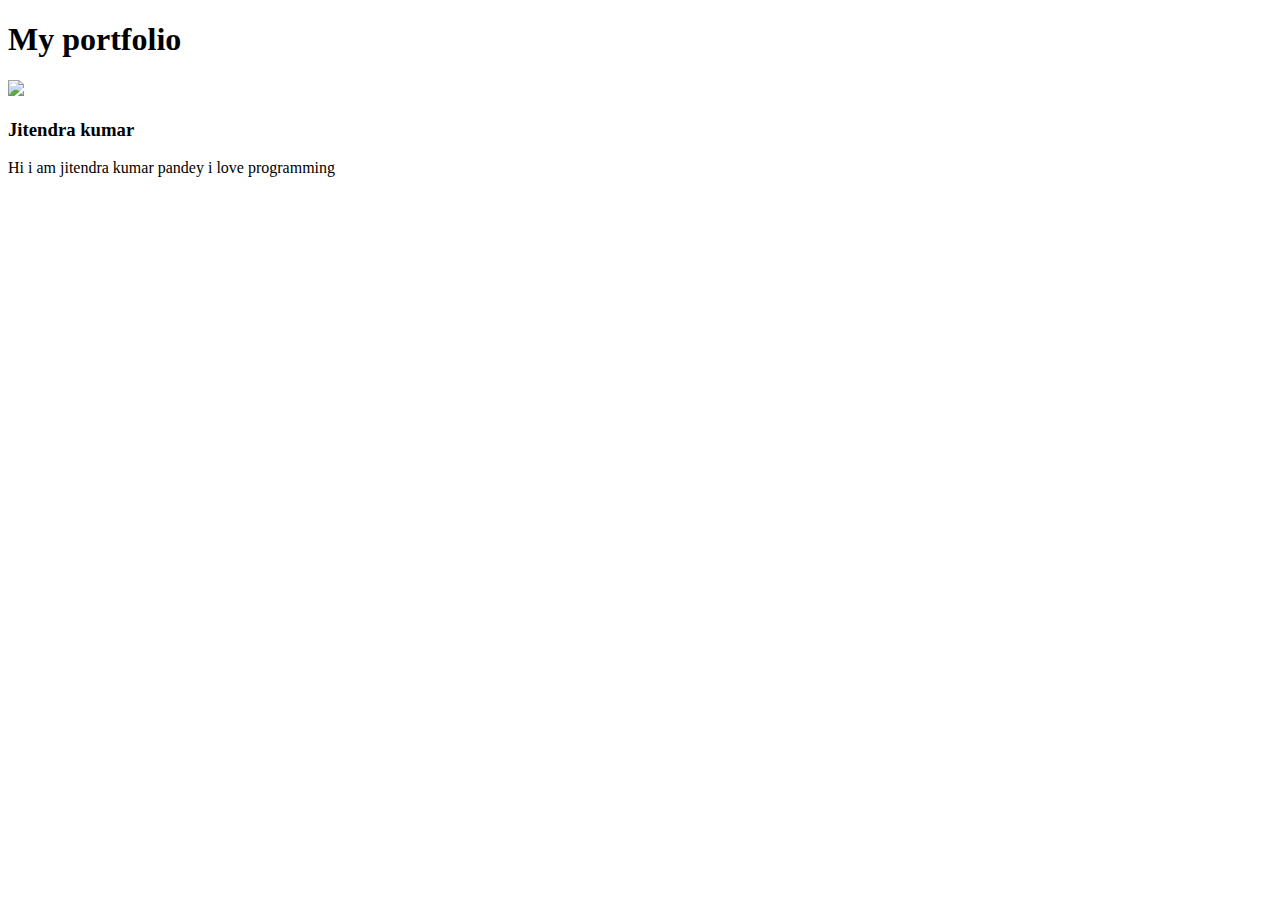
==== index.html @ 5f035cfc "html update" ====
<!DOCTYPE html>
<html lang="en">
<head>
    <meta charset="UTF-8">
    <meta http-equiv="X-UA-Compatible" content="IE=edge">
    <meta name="viewport" content="width=device-width, initial-scale=1.0">
    <title>Document</title>
    <link rel="stylesheet" a href="style.css">
</head>
<body>
    <h1 class="skp">My portfolio</h1>
    <div class="jkpimg">
        <img class="jkpimg" src="jkp.png">
    </div>
    <div class="jkpdetails">
        <h3>Jitendra kumar</h3>
        <p>Hi i am jitendra kumar pandey i love programming</p>
    </div>
    
</body>
</html>
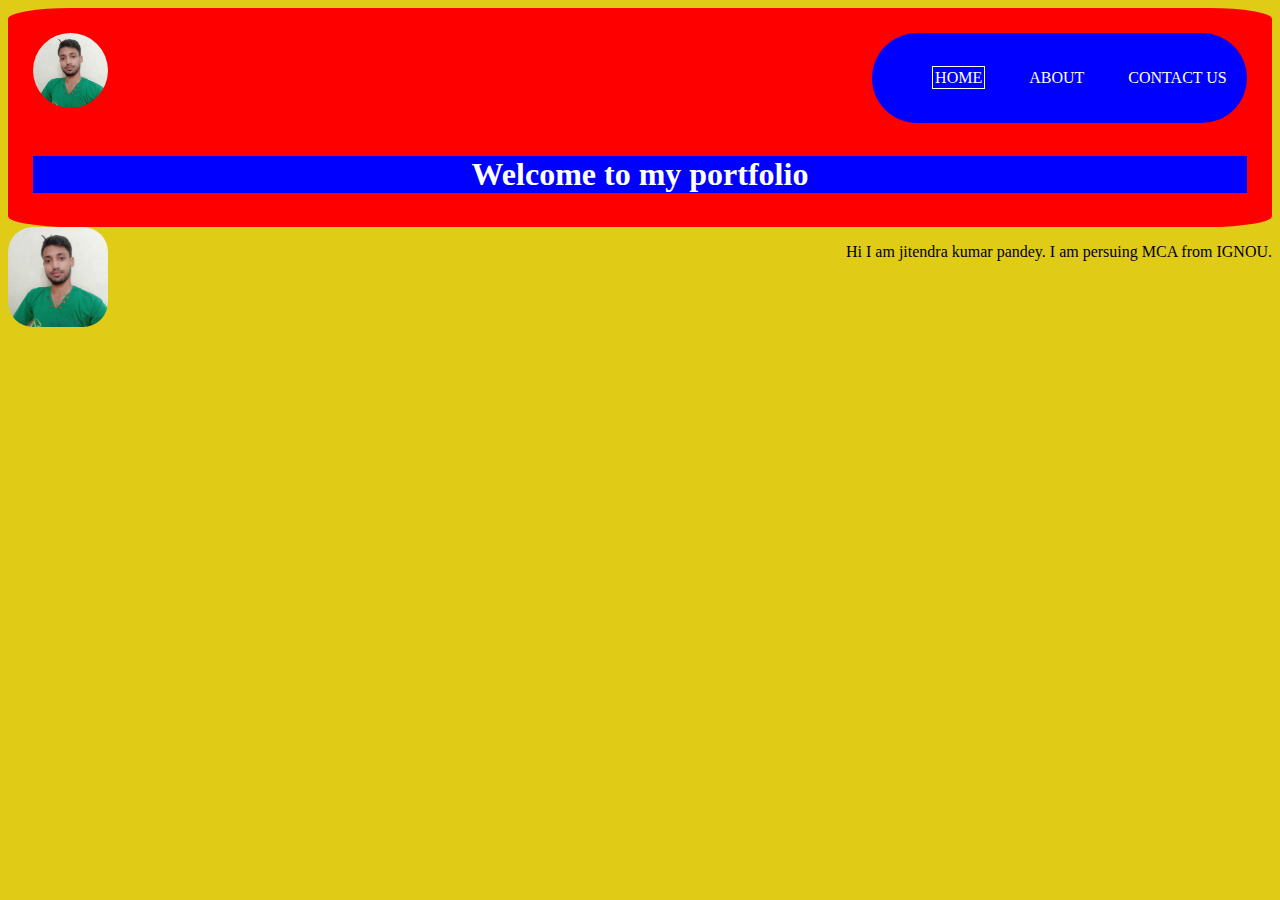
==== commit c6ee00bd: "html update" ====
--- a/index.html
+++ b/index.html
@@ -5,17 +5,44 @@
     <meta http-equiv="X-UA-Compatible" content="IE=edge">
     <meta name="viewport" content="width=device-width, initial-scale=1.0">
     <title>Document</title>
-    <link rel="stylesheet" a href="style.css">
+    <link rel="stylesheet" a href="css file/style.css">
 </head>
 <body>
-    <h1 class="skp">My portfolio</h1>
-    <div class="jkpimg">
-        <img class="jkpimg" src="jkp.png">
-    </div>
-    <div class="jkpdetails">
-        <h3>Jitendra kumar</h3>
-        <p>Hi i am jitendra kumar pandey i love programming</p>
-    </div>
+    <!--.....................responsive nav bar.............................-->
+    <div class="nav-bar">
+        <img class="logo1" src="media files/jkp.png">
+        <div class="menu-right">
+            <span onClick="myFunction()">&#9776;</span>
+           <ul id="menu">
+            <li><a class="active" href="index.html">HOME</a></li>    
+            <li><a href="html file/about.html">ABOUT</a></li>    
+            <li><a href="html file/contact.html">CONTACT US</a></li>           
+            </ul>
+        </div>
+   </div>
+   <div class="header1">
+       <h1 class="text1" >Welcome to my portfolio</h1>
+   </div>
+   <div class="selfdetails">
+       <img class="sdimg" src="media files/jkp.png">
+       <p class="sdetails">
+           Hi I am jitendra kumar pandey. I am persuing MCA from IGNOU.
+       </p>
+   </div>
     
 </body>
+    <!--....................script for responsive navigation menu................s-->
+    <script>
+        function myFunction(){
+           var x = document.getElementById("menu"); 
+            
+            if(x.style.display == "block")
+            {
+                x.style.display = "none";
+            }
+            else{
+                x.style.display = "block";
+            }
+        }
+    </script>
 </html>--- a/css file/style.css
+++ b/css file/style.css
@@ -0,0 +1,159 @@
+body{
+    background-color: rgb(224, 204, 23);
+}
+h1{
+    text-align: center;
+}
+span{
+    display: none;
+}
+
+.menu-right{
+    float: right;
+    margin: 2%;
+    background-color: blue;
+    border-radius: 50px;
+}
+.logo1{
+    float: left;
+    height: 75px;
+    border-radius: 45px;
+    margin-top: 1%;
+    float: left;
+    margin: 2%;
+}
+ul li{
+    display: inline-block;
+    margin: 20px;
+    list-style: none;
+}
+ul li a{
+    color: white;
+    text-decoration: none;
+}
+a.active{
+    border: 1px solid white;
+    padding: 2px;
+}
+a:hover{
+    background-color: white;
+    color: black;
+    padding: 2px;
+}
+
+span{
+    margin: 0 20px;
+    font-size: 28px;
+    cursor: pointer;
+    display: none;
+}
+.header1{
+    text-align: center;
+    padding-top: 10%;
+    background-color: red;
+    padding-bottom: 1%;
+    border-radius: 5%;
+}
+.text1{
+    background-color: blue;
+    color: white;
+    margin-left: 2%;
+    margin-right: 2%;
+}
+.sdimg{
+    float: left;
+    height: 100px;
+    border-radius: 25%;
+}
+.sdetails{
+    float: right;
+}
+
+
+
+/*................media quairy....................*/
+@media only screen and (max-width: 1200px){
+    span{
+        display: block;
+        background-color: red;
+        padding: 5px;
+        margin-right: 1%;
+        margin-left: 1%;
+        color: wheat;
+        /* border-radius: 50%; */
+    }
+    
+    ul li{
+        display: block;
+        text-align: left;
+    }
+    ul{
+        display: none;
+        background-color: blue;
+        padding: 5px;
+    }
+    .logo1{
+        float: left;
+        height: 50px;
+        border-radius: 45px;
+        float: left;
+        margin: 2%;
+    }
+    .sdimg{
+        margin-left: 23%;
+        margin-top: 2%;
+    }
+    .sdetails{
+        max-width: 300px;
+        margin-right: 20%;
+        padding-top: 3%;
+        padding-bottom: 4%;
+        padding-left: 2%;
+        background-color: white;
+    }
+
+
+}
+@media only screen and (max-width: 750px){
+    span{
+        display: block;
+        background-color: red;
+        padding: 5px;
+        margin-right: 1%;
+        margin-left: 1%;
+        color: wheat;
+        /* border-radius: 50%; */
+    }
+    
+    ul li{
+        display: block;
+        text-align: left;
+    }
+    ul{
+        display: none;
+        background-color: blue;
+        padding: 5px;
+    }
+    .logo1{
+        float: left;
+        height: 50px;
+        border-radius: 45px;
+        float: left;
+        margin: 2%;
+    }
+    .sdimg{
+        margin-left: 10%;
+        margin-top: 1%;
+    }
+    .sdetails{
+        max-width: 300px;
+        margin-right: 5%;
+        padding-top: 3%;
+        padding-bottom: 4%;
+        padding-left: 2%;
+        background-color: white;
+    }
+
+
+}
+
